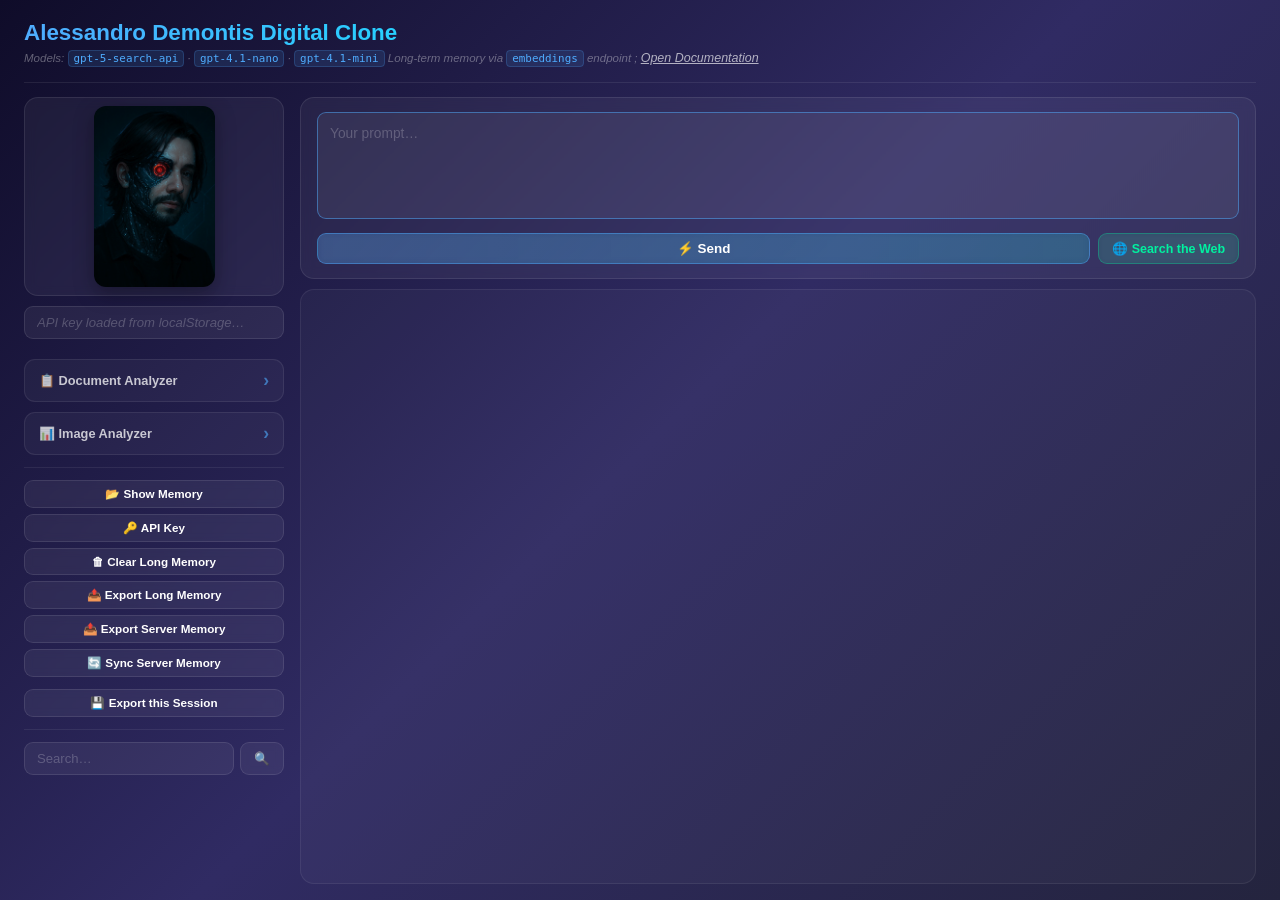
==== chatbot.html @ 40761129 "feat: implement dynamic biography retrieval system (RAG) - Created `/bio` directory with segmented b" ====
<!DOCTYPE html>
<html lang="en">
<head>
<meta charset="UTF-8">
<meta name="viewport" content="width=device-width, initial-scale=1">
<title>Alessandro Demontis Digital Clone</title>
<script src="https://code.jquery.com/jquery-3.6.0.min.js"></script>

<style>
*, *::before, *::after { box-sizing: border-box; margin: 0; padding: 0; }

html, body {
  height: 100%;
  font-family: "Segoe UI", Roboto, sans-serif;
  background: linear-gradient(135deg, #0f0c29, #302b63, #24243e);
  color: #fff;
  overflow: hidden;
}

/* ── PAGE SHELL ── */
.page {
  height: 100vh;
  display: flex;
  flex-direction: column;
  padding: 20px 24px 16px;
  gap: 14px;
}

/* ── HEADER ── */
.page-header { display: flex; align-items: flex-start; gap: 14px; flex-shrink: 0; }
.icon-badge {
  font-size: 2.2rem; line-height: 1;
  filter: drop-shadow(0 2px 8px rgba(79,172,254,0.5));
}
.page-header-text h1 {
  font-size: 1.4rem; font-weight: 800;
  background: linear-gradient(90deg, #4facfe, #00f2fe);
  -webkit-background-clip: text; -webkit-text-fill-color: transparent; background-clip: text;
}
.page-header-text p {
  font-size: 0.72rem; color: rgba(255,255,255,0.35);
  margin-top: 3px; font-style: italic; line-height: 1.5;
}
.page-header-text a {
  font-size: 0.78rem; color: rgba(255,255,255,0.65);
  margin-top: 3px; font-style: italic; line-height: 1.5;
}        
.page-header-text code {
  font-size: 0.68rem; background: rgba(79,172,254,0.12);
  border: 1px solid rgba(79,172,254,0.2); border-radius: 4px;
  padding: 1px 5px; color: #4facfe; font-style: normal;
}

hr.divider { border: none; border-top: 1px solid rgba(255,255,255,0.08); flex-shrink: 0; }

/* ── MAIN LAYOUT ── */
.main-cols {
  display: flex; gap: 16px; flex: 1; min-height: 0;
}

/* ── SIDEBAR ── */
.sidebar {
  width: 260px; flex-shrink: 0;
  display: flex; flex-direction: column; gap: 10px;
  overflow-y: auto;
}
.sidebar::-webkit-scrollbar { width: 4px; }
.sidebar::-webkit-scrollbar-thumb { background: rgba(79,172,254,0.2); border-radius: 4px; }

/* -- AVATAR -- */
.cloneavatar {
  background: rgba(255,255,255,0.05);
  border: 1px solid rgba(255,255,255,0.09);
  border-radius: 14px; padding: 8px;
  backdrop-filter: blur(6px);  
        display: flex;
        align-items: center;
        justify-content: center;
}
        
.cloneavatar img {
    max-width: 50%;
    height: auto;    
    margin: 0 auto;
    border-radius: 12px;
    box-shadow: 0 6px 20px rgba(0,0,0,.35);
}        
        
/* ── CARDS ── */
.card {
  background: rgba(255,255,255,0.05);
  border: 1px solid rgba(255,255,255,0.09);
  border-radius: 14px; padding: 14px 16px;
  backdrop-filter: blur(6px);
}
.card-sm {
  background: rgba(255,255,255,0.04);
  border: 1px solid rgba(255,255,255,0.08);
  border-radius: 12px; padding: 10px 14px;
  backdrop-filter: blur(4px);
}

/* ── FIELD LABEL ── */
.field-label {
  font-size: 0.68rem; font-weight: 700; letter-spacing: 1px;
  text-transform: uppercase; color: rgba(79,172,254,0.8);
  display: block; margin-bottom: 6px;
}

/* ── INPUT / TEXTAREA ── */
input[type="password"], input[type="text"] {
  width: 100%; background: rgba(255,255,255,0.06);
  border: 1px solid rgba(255,255,255,0.1); border-radius: 9px;
  color: #fff; padding: 8px 12px; font-size: 0.82rem;
  outline: none; transition: border-color 0.2s; font-family: inherit;
}
input[type="password"] { color: rgba(255,255,255,0.35); font-style: italic; cursor: default; }
input[type="text"]:focus, textarea:focus { border-color: rgba(79,172,254,0.5); }
input::placeholder { color: rgba(255,255,255,0.22); }

textarea {
  width: 100%; background: rgba(255,255,255,0.06);
  border: 1px solid rgba(255,255,255,0.1); border-radius: 9px;
  color: #fff; padding: 10px 12px; font-size: 0.86rem;
  font-family: inherit; resize: none; outline: none;
  transition: border-color 0.2s; line-height: 1.55;
}
textarea::placeholder { color: rgba(255,255,255,0.22); }

input[type="file"] {
  width: 100%; font-size: 0.75rem; color: rgba(255,255,255,0.5);
  padding: 6px 0; cursor: pointer;
}

select {
  width: 100%; background: rgba(255,255,255,0.07);
  border: 1px solid rgba(255,255,255,0.12); border-radius: 9px;
  color: #fff; padding: 8px 12px; font-size: 0.8rem;
  outline: none; cursor: pointer; transition: border-color 0.2s;
  appearance: none; -webkit-appearance: none;
  background-image: url("data:image/svg+xml,%3Csvg xmlns='http://www.w3.org/2000/svg' width='12' height='8' viewBox='0 0 12 8'%3E%3Cpath d='M1 1l5 5 5-5' stroke='%234facfe' stroke-width='1.5' fill='none' stroke-linecap='round'/%3E%3C/svg%3E");
  background-repeat: no-repeat; background-position: right 10px center; padding-right: 28px;
}
select:focus { border-color: rgba(79,172,254,0.5); }
select option { background: #1a1a3e; color: #fff; }

/* ── BUTTONS ── */
.btn {
  display: inline-flex; align-items: center; justify-content: center; gap: 5px;
  padding: 7px 13px; border-radius: 9px; font-size: 0.78rem; font-weight: 700;
  cursor: pointer; border: 1px solid rgba(255,255,255,0.1);
  background: rgba(255,255,255,0.06); color: #fff;
  transition: transform 0.25s, background 0.20s, box-shadow 0.22s;
  backdrop-filter: blur(4px); user-select: none; white-space: nowrap;
  font-family: inherit;
}
.btn:hover {
  transform: scale(1.01); background: rgba(79,172,254,0.18);
  box-shadow: 0 3px 14px rgba(79,172,254,0.25); border-color: rgba(79,172,254,0.4);
}
.btn:active { transform: scale(0.97); }

/* primary send buttons */
.btn-send-row { display: flex; gap: 8px; margin-top: 10px; }
.btn-primary-send {
  flex: 1; font-size: 0.84rem; font-weight: 800;
  background: linear-gradient(90deg, rgba(79,172,254,0.28), rgba(0,242,254,0.18));
  border-color: rgba(79,172,254,0.45);
}
.btn-web {
  background: rgba(0,242,160,0.12); border-color: rgba(0,242,160,0.3); color: #00f2a0;
}
.btn-web:hover { background: rgba(0,242,160,0.2); border-color: rgba(0,242,160,0.5); box-shadow: 0 3px 14px rgba(0,242,160,0.2); }

/* sidebar buttons */
.sidebar-btn-group { display: flex; flex-direction: column; gap: 6px; }
.btn-sm { font-size: 0.73rem; padding: 6px 10px; width: 100%; }

/* ── DETAILS / ACCORDION ── */
details {
  background: rgba(255,255,255,0.04);
  border: 1px solid rgba(255,255,255,0.08);
  border-radius: 11px; overflow: hidden;
}
details[open] { border-color: rgba(79,172,254,0.2); }
summary {
  padding: 10px 14px; font-size: 0.8rem; font-weight: 700;
  cursor: pointer; user-select: none; list-style: none;
  color: rgba(255,255,255,0.75); display: flex; align-items: center; gap: 8px;
}
summary::-webkit-details-marker { display: none; }
summary::after { content: "›"; margin-left: auto; font-size: 1.1rem; color: rgba(79,172,254,0.6); transition: transform 0.2s; }
details[open] summary::after { transform: rotate(90deg); }
.details-body { padding: 10px 14px 14px; display: flex; flex-direction: column; gap: 8px; }
#feedback, #vfeedback {
  font-size: 0.73rem; color: rgba(79,172,254,0.7);
  min-height: 14px; font-style: italic;
}

/* ── SEARCH ROW ── */
.search-row { display: flex; gap: 6px; }
.search-row input { flex: 1; }
.search-row .btn { flex-shrink: 0; }

/* ── MEMORY STATUS ── */
#memoryStatus {
  font-size: 0.68rem; color: rgba(255,255,255,0.3);
  font-style: italic; line-height: 1.4;
}

/* ── SECTION DIVIDER ── */
.sidebar-divider {
  height: 1px; background: rgba(255,255,255,0.07); margin: 2px 0;
}

/* ── CHAT AREA ── */
.chat-col {
  flex: 1; display: flex; flex-direction: column; gap: 10px; min-width: 0;
}
.chat-input-card { flex-shrink: 0; }

/* ── CHAT MESSAGES (Bubble/Toast style) ── */
#chathistory {
  flex: 1; overflow-y: auto;
  background: rgba(255,255,255,0.03);
  border: 1px solid rgba(255,255,255,0.07);
  border-radius: 14px; padding: 14px;
  display: flex; flex-direction: column;
}
#chathistory::-webkit-scrollbar { width: 5px; }
#chathistory::-webkit-scrollbar-thumb { background: rgba(79,172,254,0.25); border-radius: 4px; }

/* Container per ogni messaggio - controlla l'allineamento */
.message-row {
  display: flex;
  width: 100%;
  margin-bottom: 12px;
}
.message-row.user {
  justify-content: flex-end;
}
.message-row.bot {
  justify-content: flex-start;
}

/* Bubble messaggio utente (Guest) - destra, gradiente blu/azzurro */
.user-message-bubble {
  max-width: 75%;
  background: linear-gradient(135deg, #4facfe, #00f2fe);
  border-radius: 18px 18px 4px 18px;
  padding: 10px 18px;
  font-size: 0.86rem;
  color: #fff;
  line-height: 1.5;
  word-break: break-word;
  box-shadow: 0 4px 15px rgba(79,172,254,0.35);
}
.user-message-bubble .message-header {
  font-size: 0.72rem;
  font-weight: 700;
  color: rgba(255,255,255,0.9);
  margin-bottom: 6px;
  text-align: right;
}
.user-message-bubble .message-content {
  color: #fff;
}

/* Bubble messaggio chatbot (VivacityGPT) - sinistra, gradiente scuro/viola */
.chatgpt-message-bubble {
  max-width: 75%;
  background: linear-gradient(135deg, #302b63, #24243e);
  border: 1px solid rgba(79,172,254,0.25);
  border-radius: 18px 18px 18px 4px;
  padding: 10px 18px;
  font-size: 0.88rem;
  color: rgba(255,255,255,0.92);
  line-height: 1.5;
  word-break: break-word;
  box-shadow: 0 4px 15px rgba(0,0,0,0.4);
}
.chatgpt-message-bubble .message-header {
  font-size: 0.72rem;
  font-weight: 700;
  color: #4facfe;
  margin-bottom: 6px;
}
.chatgpt-message-bubble .message-content {
  color: rgba(255,255,255,0.92);
}
.chatgpt-message-bubble code {
  background: rgba(79,172,254,0.15); border-radius: 4px;
  padding: 2px 6px; font-size: 0.82em; color: #4facfe;
}
.chatgpt-message-bubble pre {
  background: rgba(0,0,0,0.4); border: 1px solid rgba(79,172,254,0.15);
  border-radius: 8px; padding: 12px; overflow-x: auto;
  font-size: 0.8rem; line-height: 1.5; margin-top: 8px;
}

/* Info tokens per messaggi chatbot */
.token-info {
  font-size: 0.68rem;
  color: rgba(255,255,255,0.5);
  margin-top: 10px;
  padding-top: 8px;
  border-top: 1px solid rgba(79,172,254,0.15);
}

/* Comandi sotto i messaggi */
.message-commands {
  display: flex;
  gap: 8px;
  margin-top: 10px;
}
.message-commands .btn {
  font-size: 0.7rem;
  padding: 5px 10px;
}

/* loading */
.loading-pill {
  display: inline-flex; align-items: center; gap: 8px;
  font-size: 0.75rem; font-weight: 700; padding: 6px 12px;
  border-radius: 20px; background: rgba(79,172,254,0.1);
  border: 1px solid rgba(79,172,254,0.22); color: #4facfe; align-self: flex-start;
}
.loading-pill .dot {
  width: 6px; height: 6px; border-radius: 50%; background: #4facfe;
  animation: pulse 1.2s infinite;
}
@keyframes pulse { 0%,100%{opacity:1} 50%{opacity:.2} }

.modal {
  display: none; position: fixed; inset: 0; z-index: 2000;
  background: rgba(0,0,0,0.7); backdrop-filter: blur(4px);
  align-items: center; justify-content: center;
}
.modal-content {
  background: rgba(20,20,45,0.98); border: 1px solid rgba(79,172,254,0.3);
  border-radius: 16px; padding: 28px; width: 560px; max-width: 92vw;
  max-height: 80vh; overflow-y: auto; position: relative;
  box-shadow: 0 20px 60px rgba(0,0,0,0.7);
}
.modal-content h2 {
  font-size: 1rem; font-weight: 800; color: #4facfe; margin-bottom: 6px;
}
.modal-content small { font-size: 0.72rem; color: rgba(255,255,255,0.35); }
#chatHistoryContent {
  margin-top: 14px; font-size: 0.82rem; line-height: 1.7;
  color: rgba(255,255,255,0.7); white-space: pre-wrap;
}
.close {
  position: absolute; top: 14px; right: 16px;
  width: 18px; height: 18px; background: #ff5f57; border-radius: 50%;
  cursor: pointer; display: flex; align-items: center; justify-content: center;
  font-size: 10px; font-weight: bold; color: rgba(0,0,0,0.6);
  transition: background 0.2s; line-height: 1;
}
.close:hover { background: #ff3b30; }

/* ── SUCCESS/ERROR (used by JS) ── */
.success-message {
  font-size: 0.75rem; font-weight: 700; padding: 6px 12px;
  border-radius: 8px; background: rgba(0,242,160,0.12);
  color: #00f2a0; border: 1px solid rgba(0,242,160,0.25); margin-top: 4px;
}
.error-message {
  font-size: 0.75rem; font-weight: 700; padding: 6px 12px;
  border-radius: 8px; background: rgba(255,80,80,0.1);
  color: #ff6b6b; border: 1px solid rgba(255,80,80,0.2); margin-top: 4px;
}

/* ── IFRAME CONTAINER (devbot-style preview if needed) ── */
.iframe-container { width: 100%; border-radius: 10px; overflow: hidden; background: #fff; }
.iframe-container iframe { width: 100%; height: 280px; border: none; display: block; }

/* ── RESPONSIVE ── */
@media (max-width: 700px) {
  html, body { overflow: auto; }
  .page { height: auto; overflow: visible; padding: 14px; }
  .main-cols { flex-direction: column; }
  .sidebar { width: 100%; }
  #chathistory { min-height: 300px; }
}
        
@media (max-height: 700px) {
  html, body { overflow: auto; }
  .page { height: auto; overflow: visible; padding: 6px; }
  #chathistory { min-height: 340px; }
  #apikey { display: none; } 
  .cloneavatar img { max-height: 120px; width: auto;}         
}        
</style>
</head>
<body>

<div class="page">

  <div class="page-header">
    <div class="page-header-text">
      <h1>Alessandro Demontis Digital Clone</h1>
      <p>
        Models: <code>gpt-5-search-api</code> · <code>gpt-4.1-nano</code> · <code>gpt-4.1-mini</code> Long-term memory via <code>embeddings</code> endpoint ; <a href="Analisi_Chatbot_Alessandro_Demontis.html" target="_blank">Open Documentation</a>
      </p>
    </div>
  </div>

  <hr class="divider">

  <div class="main-cols">

    <aside id="menu" class="sidebar">
        <div class="cloneavatar">
          <img src="ad_digital_clone.jpg">      
        </div>
        <input type="password" id="apikey" placeholder="API key loaded from localStorage…" readonly style="margin-bottom:10px;">
      <details>
        <summary>📋 Document Analyzer</summary>
        <div class="details-body" id="operations">
          <input type="file" accept=".txt,.pdf,.rtf,.xml,.html,.css,.js,.json,.vb,.php,.py" id="file-input">
          <div id="feedback"></div>
          <button class="btn btn-sm" type="button" onclick="analyzeFile();">🔍 Analyze File</button>
        </div>
      </details>

      <details>
        <summary>📊 Image Analyzer</summary>
        <div class="details-body" id="voperations">
          <form enctype="multipart/form-data" method="POST">
            <input type="file" accept=".jpg,.png" name="file" id="vfile-input">
            <div id="vfeedback"></div>
            <div style="display:flex; gap:6px; margin-top:6px;">
              <button class="btn btn-sm" id="vuploadBtn" type="submit">⬆️ Upload</button>
              <button class="btn btn-sm" type="button" onclick="getChatGPTResponseIMG();">🔍 Analyze</button>
            </div>
          </form>
        </div>
      </details>

      <script>
        $(document).ready(function () {
          $('#vuploadBtn').click(function (e) {
            e.preventDefault();
            $.ajax({
              url: 'vupload.php',
              type: 'POST',
              data: new FormData($('form')[0]),
              processData: false,
              contentType: false,
              success: function (response) {
                const data = JSON.parse(response);
                if (data.status === "success") {
                  $('#vfeedback').html("✅ File uploaded.");
                  $('#voperations button[type="button"]').attr('onclick', `submitImage("${data.url}");`);
                } else {
                  $('#vfeedback').html(data);
                }
              }
            });
          });
        });
      </script>

      <div class="sidebar-divider"></div>

      <div class="sidebar-btn-group">
        <button class="btn btn-sm" id="showChatButton">📂 Show Memory</button>
        <button class="btn btn-sm" id="apikeyBtn">🔑 API Key</button>
        <button class="btn btn-sm" onclick="clearLongMemory()">🗑 Clear Long Memory</button>
        <button class="btn btn-sm" onclick="exportAllMemory()">📤 Export Long Memory</button>
        <button class="btn btn-sm" onclick="window.location.href='exportMemory.php'">📤 Export Server Memory</button>
        <button class="btn btn-sm" onclick="syncServerMemory()">🔄 Sync Server Memory</button>
        <small id="memoryStatus"></small>
        <button class="btn btn-sm" id="savetxt">💾 Export this Session</button>
      </div>

      <div class="sidebar-divider"></div>



      <div>
        <div class="search-row">
          <input type="text" id="search-input" placeholder="Search…">
          <button class="btn" id="search-button">🔍</button>
        </div>
      </div>

    </aside>

    <div class="chat-col">

      <div class="card chat-input-card">
        <textarea id="prompt" rows="4" placeholder="Your prompt…" autocomplete="off" autofocus></textarea>
        <div class="btn-send-row">
          <button class="btn btn-primary-send" onclick="sendMessage()">⚡ Send</button>
          <button class="btn btn-web" onclick="sendWeb()">🌐 Search the Web</button>
        </div>
      </div>
      <div id="chathistory"></div>

    </div>
  </div>

</div>

<div id="chatModal" class="modal">
  <div class="modal-content">
    <span class="close">&times;</span>
    <h2>Chat Memory</h2>
    <small>Use <strong>Export Chat</strong> to save this content</small>
    <div id="chatHistoryContent"></div>
  </div>
</div>

<div id="apiKeyModal" class="modal">
  <div class="modal-content">
    <span class="close" id="apiKeyClose">&times;</span>
    <h2>OpenAI API Key</h2>
    <small>You API Key is stored in localStorage</small>
    <div style="margin-top:14px;">
      <input type="text" id="apiKeyInput" placeholder="Inserisci la tua API key…">
      <button class="btn btn-sm" id="saveApiKeyBtn" style="margin-top:8px;">💾 Save</button>
      <div id="apiKeyFeedback"></div>
    </div>
  </div>
</div>

<script>
const localization = 'Pomezia (RM), Italy';
var time = new Date();
var hour = time.getHours();
var minute = time.getMinutes();
console.log(time);
const today = time.toLocaleString('it-IT', { dateStyle: 'full', timeStyle: 'short' });
let selfAwareness = null;        
        
        
const searchButton = document.getElementById("search-button");
searchButton.addEventListener("click", searchChat);

function searchChat() {
  const searchInput = document.getElementById("search-input");
  const searchTerm = searchInput.value.trim().toLowerCase();
  if (!searchTerm) return;
  const messageRows = document.querySelectorAll("#chathistory .message-row");
  messageRows.forEach((row) => {
    const contentEl = row.querySelector(".message-content");
    const messageText = contentEl ? contentEl.innerText.toLowerCase() : "";
    row.style.display = messageText.includes(searchTerm) ? "flex" : "none";
  });
  searchInput.value = "";
}
var saveButtont = document.getElementById("savetxt");
saveButtont.addEventListener("click", handleSaveButtontClick);

function handleSaveButtontClick() {
  saveChatContentTxt();
}

function saveChatContentTxt() {
  var chatContent = document.getElementById("chathistory").innerText;
  chatContent = chatContent.replace(/Copy/g, "");
  var currentTimestamp = new Date();
  var datetime = currentTimestamp.toISOString();
  var filename = "chatsession_v" + datetime.replace(/[-:.]/g, "");
  var blob = new Blob([chatContent], { type: "text/plain" });
  var url = URL.createObjectURL(blob);
  var downloadLink = document.createElement("a");
  downloadLink.href = url;
  downloadLink.download = filename + ".txt";
  downloadLink.click();
  URL.revokeObjectURL(url);
}
let chatMemory = [];
let currentFileId = null;
let currentFilename = null;

function createMemory(messages) {
  const memory = [];
  for (const msg of messages) {
    memory.push({ role: msg.role, content: msg.content });
  }
  return memory;
}
        
// ============================================================
// MEMORY CONFIGURATION (Phase 4 - Advanced Features)
// ============================================================
// 
// This configuration object controls the advanced memory management features:
//
// 1. COMPOSITE SCORING (4.1 - Ponderazione composita)
//    - Combines semantic similarity with temporal recency
//    - Formula: finalScore = (similarity * SIMILARITY_WEIGHT) + (recency * RECENCY_WEIGHT)
//    - Recency uses exponential decay over MAX_DAYS period
//    - Can be disabled with ENABLE_COMPOSITE_SCORING = false (falls back to similarity-only)
//
// 2. PARAMETERIZED PRUNING (4.2 - Configurazione pruning parametrizzabile)
//    - MAX_MEMORIES: Maximum number of memories to retain (default: 1500)
//    - MAX_DAYS: Maximum retention period in days (default: 365)
//    - SIMILARITY_THRESHOLD: Minimum composite score to include in results (default: 0.5)
//
// RETROCOMPATIBILITY: Set ENABLE_COMPOSITE_SCORING = false to use original behavior
// Runtime changes: Use updateMemoryConfig({...}) to modify settings dynamically
// View stats: Use displayMemoryStats() to see memory distribution and configuration
//
const MEMORY_CONFIG = {
  MAX_MEMORIES: 1500,        // Maximum number of memories to keep
  MAX_DAYS: 365,             // Maximum retention in days
  SIMILARITY_THRESHOLD: 0.5,  // Minimum similarity score to include memory
  SIMILARITY_WEIGHT: 0.7,     // Weight for semantic similarity (0-1)
  RECENCY_WEIGHT: 0.3,        // Weight for temporal recency (0-1)
  ENABLE_COMPOSITE_SCORING: true // Toggle for advanced weighting
};

// Ensure weights sum to 1
if (Math.abs(MEMORY_CONFIG.SIMILARITY_WEIGHT + MEMORY_CONFIG.RECENCY_WEIGHT - 1) > 0.001) {
  console.warn("Memory weights don't sum to 1. Normalizing...");
  const total = MEMORY_CONFIG.SIMILARITY_WEIGHT + MEMORY_CONFIG.RECENCY_WEIGHT;
  MEMORY_CONFIG.SIMILARITY_WEIGHT /= total;
  MEMORY_CONFIG.RECENCY_WEIGHT /= total;
}

// Calculate cosine similarity between two embedding vectors
function cosineSimilarity(a, b) {
  // Ensure both vectors have the same dimension (handle potential old 1536-dim vectors)
  const minLen = Math.min(a.length, b.length);
  const vecA = a.length > minLen ? a.slice(0, minLen) : a;
  const vecB = b.length > minLen ? b.slice(0, minLen) : b;
  
  const dot = vecA.reduce((sum, val, i) => sum + val * vecB[i], 0);
  const normA = Math.sqrt(vecA.reduce((sum, val) => sum + val * val, 0));
  const normB = Math.sqrt(vecB.reduce((sum, val) => sum + val * val, 0));
  return dot / (normA * normB);
}

// Calculate recency score using exponential decay (Phase 4 - 4.1)
// Returns 1.0 for new memories, decaying to 0.01 at maxDays
function calculateRecencyScore(memoryDate, maxDays = MEMORY_CONFIG.MAX_DAYS) {
  const now = new Date();
  const memoryTime = new Date(memoryDate);
  const ageInMs = now - memoryTime;
  const maxAgeInMs = maxDays * 24 * 60 * 60 * 1000;

  if (ageInMs < 0) return 1; // Future date, max score
  if (ageInMs >= maxAgeInMs) return 0; // Too old, min score

  // Exponential decay: newer memories have higher scores
  // Score = e^(-k * age), where k controls decay rate
  const k = -Math.log(0.01) / maxAgeInMs; // Ensures 1% score at max age
  return Math.exp(-k * ageInMs);
}

// Calculate composite score combining similarity and recency (Phase 4 - 4.1)
// If composite scoring is disabled, returns similarity score only (retrocompatible)
function calculateCompositeScore(similarityScore, recencyScore) {
  if (!MEMORY_CONFIG.ENABLE_COMPOSITE_SCORING) {
    return similarityScore;
  }
  return (similarityScore * MEMORY_CONFIG.SIMILARITY_WEIGHT) + 
         (recencyScore * MEMORY_CONFIG.RECENCY_WEIGHT);
}

// Get memory statistics including age distribution (Phase 4 - Utility)
function getMemoryStats() {
  const memoria = JSON.parse(localStorage.getItem("vivacityLongMemory") || "[]");
  const now = new Date();
  
  let memoryByAge = {
    recent: 0,    // < 7 days
    medium: 0,    // 7-30 days
    old: 0,       // 30-90 days
    veryOld: 0    // > 90 days
  };
  
  memoria.forEach(item => {
    const ageMs = now - new Date(item.data);
    const ageDays = ageMs / (24 * 60 * 60 * 1000);
    
    if (ageDays < 7) {
      memoryByAge.recent++;
    } else if (ageDays < 30) {
      memoryByAge.medium++;
    } else if (ageDays < 90) {
      memoryByAge.old++;
    } else {
      memoryByAge.veryOld++;
    }
  });
  
  return {
    total: memoria.length,
    maxAllowed: MEMORY_CONFIG.MAX_MEMORIES,
    maxDays: MEMORY_CONFIG.MAX_DAYS,
    compositeScoring: MEMORY_CONFIG.ENABLE_COMPOSITE_SCORING,
    similarityWeight: MEMORY_CONFIG.SIMILARITY_WEIGHT,
    recencyWeight: MEMORY_CONFIG.RECENCY_WEIGHT,
    threshold: MEMORY_CONFIG.SIMILARITY_THRESHOLD,
    byAge: memoryByAge
  };
}

// Display memory statistics in console (Phase 4 - Utility)
function displayMemoryStats() {
  const stats = getMemoryStats();
  console.log("=== MEMORY STATS ===");
  console.log(`Total memories: ${stats.total} / ${stats.maxAllowed}`);
  console.log(`Retention period: ${stats.maxDays} days`);
  console.log(`Composite scoring: ${stats.compositeScoring ? 'ENABLED' : 'DISABLED'}`);
  if (stats.compositeScoring) {
    console.log(`  - Similarity weight: ${stats.similarityWeight}`);
    console.log(`  - Recency weight: ${stats.recencyWeight}`);
  }
  console.log(`Similarity threshold: ${stats.threshold}`);
  console.log(`Distribution by age:`);
  console.log(`  - Recent (<7d): ${stats.byAge.recent}`);
  console.log(`  - Medium (7-30d): ${stats.byAge.medium}`);
  console.log(`  - Old (30-90d): ${stats.byAge.old}`);
  console.log(`  - Very old (>90d): ${stats.byAge.veryOld}`);
  console.log("===================");
  return stats;
}

// Update memory configuration at runtime (Phase 4 - Utility)
// Automatically normalizes weights if they don't sum to 1
function updateMemoryConfig(newConfig) {
  Object.assign(MEMORY_CONFIG, newConfig);
  
  // Ensure weights sum to 1 if changed
  if (newConfig.SIMILARITY_WEIGHT !== undefined || newConfig.RECENCY_WEIGHT !== undefined) {
    if (Math.abs(MEMORY_CONFIG.SIMILARITY_WEIGHT + MEMORY_CONFIG.RECENCY_WEIGHT - 1) > 0.001) {
      console.warn("Memory weights don't sum to 1. Normalizing...");
      const total = MEMORY_CONFIG.SIMILARITY_WEIGHT + MEMORY_CONFIG.RECENCY_WEIGHT;
      MEMORY_CONFIG.SIMILARITY_WEIGHT /= total;
      MEMORY_CONFIG.RECENCY_WEIGHT /= total;
    }
  }
  
  console.log("Memory configuration updated:", MEMORY_CONFIG);
  
  // Update UI display
  const mem = JSON.parse(localStorage.getItem("vivacityLongMemory") || "[]");
  document.getElementById("memoryStatus").innerText = 
    `Long memory: ${mem.length} memories saved (max ${MEMORY_CONFIG.MAX_MEMORIES}, ${MEMORY_CONFIG.MAX_DAYS} days retention)`;
  
  return MEMORY_CONFIG;
}

// Save conversation to long-term memory with embedding (uses config from Phase 4)
async function saveToLongMemory(userInput, botResponse, target = 'local') {
  const apikey = localStorage.getItem("openaikey");
  const testo = `Utente: ${userInput}\nBot: ${botResponse}`;
  try {
    const res = await fetch("https://api.openai.com/v1/embeddings", {
      method: "POST",
      headers: { "Content-Type": "application/json", Authorization: "Bearer " + apikey },
      body: JSON.stringify({ model: "text-embedding-3-small", input: testo, dimensions: 512 })
    });
    const data = await res.json();
    if (!data.data || !data.data[0]) throw new Error("Embedding failed");
    const vettore = data.data[0].embedding.map(v => Number(v.toFixed(5)));
    const memoryObj = { testo, vettore, data: new Date().toISOString() };

    if (target === 'local' || target === 'both') {
      const memoria = JSON.parse(localStorage.getItem("vivacityLongMemory") || "[]");
      const exists = memoria.some(item => item.testo === memoryObj.testo);
      if (!exists) {
        memoria.push(memoryObj);
        localStorage.setItem("vivacityLongMemory", JSON.stringify(memoria));
      }
    }

    if (target === 'server' || target === 'both') {
      await fetch("saveMemory.php", {
        method: "POST",
        headers: { "Content-Type": "application/json" },
        body: JSON.stringify(memoryObj)
      });
    }
  } catch (e) { console.error("saveToLongMemory error:", e); }
}

// Search long-term memory using composite scoring (Phase 4 - 4.1)
// Combines semantic similarity and temporal recency with configurable weights
async function searchLongMemory(query, topK = 3) {
  const apikey = localStorage.getItem("openaikey");
  let memoria = JSON.parse(localStorage.getItem("vivacityLongMemory") || "[]");

  // Fetch server memory
  try {
    const serverRes = await fetch("getMemory.php");
    if (serverRes.ok) {
      const serverMemoria = await serverRes.json();
      if (Array.isArray(serverMemoria)) {
        // Merge and deduplicate by 'testo'
        const existingTexts = new Set(memoria.map(m => m.testo));
        serverMemoria.forEach(item => {
          // Normalization to 512 dimensions and 5 decimal places
          if (item.vettore) {
            if (item.vettore.length > 512) {
              item.vettore = item.vettore.slice(0, 512);
            }
            item.vettore = item.vettore.map(v => Number(v.toFixed(5)));
          }
          if (!existingTexts.has(item.testo)) {
            memoria.push(item);
            existingTexts.add(item.testo);
          }
        });
      }
    }
  } catch (e) {
    console.error("Error fetching server memory:", e);
  }

  if (memoria.length === 0) return "";
  try {
    const res = await fetch("https://api.openai.com/v1/embeddings", {
      method: "POST",
      headers: { "Content-Type": "application/json", Authorization: "Bearer " + apikey },
      body: JSON.stringify({ model: "text-embedding-3-small", input: query, dimensions: 512 })
    });
    const data = await res.json();
    const queryVettore = data.data[0].embedding.map(v => Number(v.toFixed(5)));
    const risultati = memoria
      .map(item => {
        const similarityScore = cosineSimilarity(queryVettore, item.vettore);
        const recencyScore = calculateRecencyScore(item.data);
        const compositeScore = calculateCompositeScore(similarityScore, recencyScore);
        return {
          testo: item.testo,
          data: item.data,
          similarityScore,
          recencyScore,
          compositeScore
        };
      })
      .filter(item => item.compositeScore >= MEMORY_CONFIG.SIMILARITY_THRESHOLD)
      .sort((a, b) => b.compositeScore - a.compositeScore)
      .slice(0, topK);
    
    if (risultati.length === 0) return "";
    
    console.log(`Found ${risultati.length} relevant memories. Top scores:`, 
      risultati.map(r => ({ composite: r.compositeScore.toFixed(3), similarity: r.similarityScore.toFixed(3), recency: r.recencyScore.toFixed(3) })));
    
    return "Relevant memories from past conversations:\n" + risultati.map(r => `[${r.data}] ${r.testo}`).join("\n---\n");
          
  } catch (e) { console.error("searchLongMemory error:", e); return ""; }
}

// Search targeted biography fragments
async function searchBiography(query) {
  const apikey = localStorage.getItem("openaikey");
  if (!apikey) return "";
  try {
    const res = await fetch("searchBio.php", {
      method: "POST",
      headers: { "Content-Type": "application/json" },
      body: JSON.stringify({ query, apiKey: apikey })
    });
    if (!res.ok) return "";
    const matches = await res.json();
    if (!Array.isArray(matches) || matches.length === 0) return "";

    console.log(`Found ${matches.length} relevant bio fragments.`);
    return "Pertinent biographical fragments to consider for your response:\n" +
           matches.map(m => m.text).join("\n---\n");
  } catch (e) {
    console.error("searchBiography error:", e);
    return "";
  }
}

  //inizializza la coscienza del chatbot in memoria a lungo termine

  const memoria = JSON.parse(localStorage.getItem("vivacityLongMemory") || "[]");
  
  const giaSalvata = memoria.some(item => item.testo.includes("VivacityGPT_Master_Chatbot"));
  if (giaSalvata) return;
  
  await saveToLongMemory(
    "Who are you and how are you made?",
    selfAwareness
  );
  console.log("Self-awareness saved in long memory.");
}

function showSpinner(message = "Processing...") {
  let spinner = document.getElementById("spinner");
  if (!spinner) {
    spinner = document.createElement("div");
    spinner.id = "spinner";
    spinner.style.position = "fixed";
    spinner.style.top = "0";
    spinner.style.left = "0";
    spinner.style.width = "100%";
    spinner.style.height = "100%";
    spinner.style.background = "rgba(0, 0, 0, 0.4)";
    spinner.style.display = "flex";
    spinner.style.justifyContent = "center";
    spinner.style.alignItems = "center";
    spinner.style.zIndex = "9999";
    spinner.innerHTML = `
      <div style="background:white;padding:20px 40px;border-radius:8px;font-family:sans-serif;font-size:16px;text-align:center;">
        <div class="spinner-circle" style="width:32px;height:32px;border:4px solid #ccc;border-top-color:#007bff;border-radius:50%;margin:0 auto 10px auto;animation:spin 1s linear infinite;"></div>
        <span id="spinner-message">${message}</span>
      </div>
      <style>@keyframes spin{from{transform:rotate(0deg)}to{transform:rotate(360deg)}}</style>
    `;
    document.body.appendChild(spinner);
  } else {
    document.getElementById("spinner-message").textContent = message;
    spinner.style.display = "flex";
  }
}

function hideSpinner() {
  const spinner = document.getElementById("spinner");
  if (spinner) spinner.style.display = "none";
}

async function sendMessage() {
  const apikey = localStorage.getItem("openaikey");
  document.getElementById("apikey").value = apikey;
  if (apikey === "") { alert("No OpenAI API Key found."); return; }
  const inputElement = document.getElementById("prompt");
  const userInput = inputElement.value.trim();
  if (userInput !== "") {
    showMessage("Guest", userInput, "");
    chatMemory = await getChatGPTResponse(userInput, chatMemory);
    inputElement.value = "";
  }
}

async function sendWeb() {
  const apikey = localStorage.getItem("openaikey");
  document.getElementById("apikey").value = apikey;
  if (apikey === "") { alert("No OpenAI API Key found."); return; }
  const inputElement = document.getElementById("prompt");
  const userInput = inputElement.value.trim();
  if (userInput !== "") {
    showMessage("Guest", userInput, "");
    chatMemory = await getChatGPTResponseWeb(userInput, chatMemory);
    inputElement.value = "";
  }
}

function handleCopyButtonClick(event) {
  event.preventDefault();
  const text = this.dataset.message;
  const input = document.createElement("input");
  input.value = text;
  document.body.appendChild(input);
  input.select();
  document.execCommand("copy");
  document.body.removeChild(input);
}

function showMessage(sender, message, tokens, originalPrompt = "") {
  const chatContainer = document.getElementById("chathistory");
  const typingIndicator = document.getElementById("typing-indicator");
  if (typingIndicator && sender === "Digital Clone") {
    chatContainer.removeChild(typingIndicator);
  }

  const messageRow = document.createElement("div");
  messageRow.classList.add("message-row", sender === "Guest" ? "user" : "bot");

  const bubble = document.createElement("div");
  if (sender === "Guest") {
    bubble.classList.add("user-message-bubble");
    const headerDiv = document.createElement("div");
    headerDiv.classList.add("message-header");
    headerDiv.innerText = `[${new Date().toLocaleTimeString()}] - ${sender}`;
    const contentDiv = document.createElement("div");
    contentDiv.classList.add("message-content");
    contentDiv.innerText = message;
    bubble.appendChild(headerDiv);
    bubble.appendChild(contentDiv);
  } else {
    bubble.classList.add("chatgpt-message-bubble");
    const headerDiv = document.createElement("div");
    headerDiv.classList.add("message-header");
    headerDiv.innerText = `[${new Date().toLocaleTimeString()}] - ${sender}`;
    const contentDiv = document.createElement("div");
    contentDiv.classList.add("message-content");
    contentDiv.innerText = message;
    bubble.appendChild(headerDiv);
    bubble.appendChild(contentDiv);
    if (tokens) {
      const tokenDiv = document.createElement("div");
      tokenDiv.classList.add("token-info");
      tokenDiv.innerHTML = tokens;
      bubble.appendChild(tokenDiv);
    }
    const commands = document.createElement("div");
    commands.classList.add("message-commands");
    const copyButton = document.createElement("button");
    copyButton.classList.add("btn", "btn-secondary");
    copyButton.innerText = "Copy";
    copyButton.dataset.message = message;
    copyButton.addEventListener("click", handleCopyButtonClick);
    commands.appendChild(copyButton);

    // Save to Memory button
    if (sender !== "Guest" && originalPrompt) {
      const saveBtn = document.createElement("button");
      saveBtn.classList.add("btn", "btn-secondary");
      saveBtn.innerHTML = "💾 Save to Memory";
      saveBtn.onclick = function() {
          manualSaveToMemory(originalPrompt, message, saveBtn);
      };
      commands.appendChild(saveBtn);
    }

    bubble.appendChild(commands);
  }

  messageRow.appendChild(bubble);
  chatContainer.appendChild(messageRow);
  chatContainer.scrollTop = chatContainer.scrollHeight;
}

async function manualSaveToMemory(userQuery, botResponse, btn) {
    btn.disabled = true;
    btn.innerHTML = "⏳ Saving...";
    await saveToLongMemory(userQuery, botResponse, 'both');
    btn.innerHTML = "✅ Saved";
    btn.classList.replace("btn-secondary", "btn-success");
}

// ============================================================
// CORE FUNCTION - openAIChat
// ============================================================
async function openAIChat(userMessage, options, chatMemory) {
  const apikey = localStorage.getItem("openaikey");
  document.getElementById("apikey").value = apikey;
  if (apikey === "") { alert("No OpenAI API Key found."); return chatMemory; }

  showSpinner(options.spinnerMessage || "Processing...");

  // Gestione memoria a lungo termine e biografia dinamica
  const userTextQuery = typeof userMessage === 'string' ? userMessage : (userMessage.content?.[0]?.text || "");
  let dynamicContext = "";

  if (options.searchMemory !== false && options.searchMemory !== undefined) {
    const contestoMemoria = await searchLongMemory(userTextQuery);
    if (contestoMemoria) {
      dynamicContext += "\n\n" + contestoMemoria;
      console.log("Memory context retrieved");
    }
  }

  // Bio Retrieval Dinamico
  const contestoBio = await searchBiography(userTextQuery);
  if (contestoBio) {
    dynamicContext += "\n\n" + contestoBio;
    console.log("Bio context retrieved");
  }

  try {
    // Creazione messaggi per la richiesta con prompt di sistema arricchito (senza alterare la memoria permanente)
    const messagesForRequest = [...chatMemory];
    if (messagesForRequest.length > 0 && messagesForRequest[0].role === 'system' && dynamicContext) {
      messagesForRequest[0] = { 
        ...messagesForRequest[0], 
        content: messagesForRequest[0].content + dynamicContext 
      };
    }

    const requestBody = {
      model: options.model,
      messages: [...messagesForRequest, userMessage],
      max_tokens: options.maxTokens || 15999
    };

    // Aggiungi web_search_options per ricerca web
    if (options.webSearch) {
      requestBody.web_search_options = { search_context_size: "medium" };
    }

    const response = await fetch("https://api.openai.com/v1/chat/completions", {
      method: "POST",
      headers: { "Content-Type": "application/json", Authorization: "Bearer " + apikey },
      body: JSON.stringify(requestBody)
    });

    if (!response.ok) throw new Error("Error while requesting to the API");
    const data = await response.json();
    if (!data.choices || !data.choices.length || !data.choices[0].message || !data.choices[0].message.content)
      throw new Error("Invalid API response");

    const rawResponse = data.choices[0].message.content.trim();
    
    // Response cleaning
    let cleanResponse = rawResponse
      .replace(/(```html|```css|```javascript|```json|```js|```php|```python|```vb|```vbnet|```cpp|```java|```csharp)(.*?)/gs, "$2")
      .replace(/```/g, "")
      .replace(/\*\*(.*?)\*\*/g, "$1")
      .replace(/^#{1,6}\s*(.+)$/gm, "$1");

    // Calcolo costi token
    let tokenInfo = "";
    if (data.usage?.completion_tokens) {
      const { prompt_tokens, completion_tokens, total_tokens } = data.usage;
      const promptPrice = (options.tokenPrices?.prompt || 0) / 1000000;
      const responsePrice = (options.tokenPrices?.response || 0) / 1000000;
      const promptCost = promptPrice * prompt_tokens;
      const responseCost = responsePrice * completion_tokens;
      const totalExpense = promptCost + responseCost;
      
      if (options.webSearch) {
        tokenInfo = `Your request used ${prompt_tokens} tokens and cost ${promptCost.toFixed(6)}USD<br>` +
          `This response used ${completion_tokens} tokens and cost ${responseCost.toFixed(6)}USD<br>` +
          `Total Tokens: ${total_tokens}. This interaction cost you: ${totalExpense.toFixed(6)}USD.`;
      } else {
        tokenInfo = `<hr>Your request used ${prompt_tokens} tokens and costed ${promptCost.toFixed(6)}USD<br>` +
          `This response used ${completion_tokens} tokens and costed ${responseCost.toFixed(6)}USD<br>` +
          `Total Tokens: ${total_tokens}. This interaction costed you: ${totalExpense.toFixed(6)}USD.`;
      }
    } else {
      tokenInfo = "Unable to track the number of used tokens.";
    }

    // Gestione citazioni per web search
    let citationLinks = [];
    if (options.webSearch) {
      const citations = data.choices[0].message.annotations || [];
      if (citations.length > 0) {
        citations.forEach(annotation => {
          if (annotation.type === 'url_citation' && annotation.url_citation) {
            const { title, url } = annotation.url_citation;
            citationLinks.push({ title, url });
          }
        });
      }
      // Clean response text for web
      cleanResponse = cleanResponseText(cleanResponse, citations);
    }

    // Aggiornamento chatMemory
    const userContent = typeof userMessage === 'string' ? userMessage : 
      (userMessage.content?.[0]?.text || JSON.stringify(userMessage.content));
    chatMemory.push({ role: "user", content: userContent });
    chatMemory.push({ role: "assistant", content: cleanResponse });

    /* AUTOMATIC SAVE DISABLED - Now manual via UI
    if (!options.webSearch) {
      await saveToLongMemory(userContent, cleanResponse);
    }
    */

    // Display message in base al tipo
    if (options.webSearch) {
      showMessageWeb("Digital Clone", cleanResponse, citationLinks, tokenInfo, userContent);
    } else if (options.showPreview && options.imageUrl) {
      // Image preview display
      const wrapperFlex = document.createElement("div");
      wrapperFlex.style.width = "100%";
      wrapperFlex.style.display = "flex";
      wrapperFlex.style.alignItems = "flex-start";
      wrapperFlex.style.gap = "10px";
      wrapperFlex.style.marginBottom = "10px";
      
      const imageFrame = document.createElement("div");
      imageFrame.style.width = "20%";
      imageFrame.style.height = "auto";
      imageFrame.style.textAlign = "center";
      imageFrame.style.fontSize = ".9rem";
      imageFrame.style.display = "flex";
      imageFrame.style.flexDirection = "column";
      imageFrame.style.justifyContent = "center";
      imageFrame.style.alignItems = "center";
      imageFrame.style.boxShadow = "0 4px 8px black";
      imageFrame.style.borderRadius = "8px";
      imageFrame.innerHTML = "Uploaded Image";
      
      const imagePreview = document.createElement("img");
      imagePreview.src = options.imageUrl;
      imagePreview.style.maxWidth = "95%";
      imagePreview.style.marginTop = "10px";
      imagePreview.style.marginBottom = "8px";
      imagePreview.style.borderRadius = "8px";
      imagePreview.style.height = "auto";
      imagePreview.alt = "Uploaded Image preview";
      imageFrame.appendChild(imagePreview);
      wrapperFlex.appendChild(imageFrame);
      
      const chatContainer = document.getElementById("chathistory");
      chatContainer.appendChild(wrapperFlex);
      
      showMessage(
        "Digital Clone",
        "Here is a summary of the analyzed image: \n\n" + cleanResponse + "\n\n Now you can ask me questions about the content.",
        tokenInfo,
        userContent
      );
      
      const chatMessages = chatContainer.querySelectorAll("#chathistory > div");
      const lastMessage = chatMessages[chatMessages.length - 1];
      wrapperFlex.appendChild(lastMessage);
    } else {
      showMessage("Digital Clone", cleanResponse, tokenInfo, userContent);
    }

    return chatMemory;

  } catch (error) {
    console.error(error);
    alert("An error occurred during the request. Check your OpenAI account or retry later.");
    return chatMemory;
  } finally {
    hideSpinner();
  }
}

// ============================================================
// WRAPPER FUNCTIONS
// ============================================================

async function getChatGPTResponse(userInput, chatMemory = []) {
  // Costruzione userMessage con supporto currentFileId (document analyzer)
  const userMessage = currentFileId
    ? {
        role: "user",
        content: [
          { type: "text", text: userInput },
          { type: "file", file: { file_id: currentFileId } }
        ]
      }
    : { role: "user", content: userInput };

  const options = {
    model: 'gpt-4.1-mini',
    searchMemory: true,
    maxTokens: 15999,
    tokenPrices: { prompt: 1.25, response: 10 },
    webSearch: false,
    imageUrl: null,
    showPreview: false,
    spinnerMessage: "Generating response..."
  };

  return await openAIChat(userMessage, options, chatMemory);
}

async function getChatGPTResponseWeb(userInput, chatMemory = []) {
  const userMessage = { role: "user", content: userInput };
  
  const options = {
    model: 'gpt-5-search-api',
    searchMemory: undefined, // disabilitato per web search
    maxTokens: 15999,
    tokenPrices: { prompt: 0.15, response: 0.6 },
    webSearch: true,
    imageUrl: null,
    showPreview: false,
    spinnerMessage: "Searching the web..."
  };

  return await openAIChat(userMessage, options, chatMemory);
}

function cleanResponseText(response, citations) {
  const citationUrls = citations
    .filter(a => a.type === 'url_citation' && a.url_citation && a.url_citation.url)
    .map(a => a.url_citation.url);
  let cleanedResponse = response;
  citationUrls.forEach(url => {
    const urlRegex = new RegExp(url.replace(/[.*+?^${}()|[\]\\]/g, '\\$&'), 'g');
    cleanedResponse = cleanedResponse.replace(urlRegex, '');
  });
  cleanedResponse = cleanedResponse.replace(/https?:\/\/[^\s]+/g, '');
  cleanedResponse = cleanedResponse
    .replace(/[ ]{2,}/g, ' ')
    .replace(/\.\s+/g, '.<br>');
  cleanedResponse = cleanedResponse.replace(/\(\[[^\]]+\]\(\)\)/g, '');
  return cleanedResponse.trim();
}

function showMessageWeb(sender, message, citationLinks = [], tokens = "", originalPrompt = "") {
  const chatContainer = document.getElementById("chathistory");
  const typingIndicator = document.getElementById("typing-indicator");
  if (typingIndicator && sender === "Digital Clone") {
    chatContainer.removeChild(typingIndicator);
  }

  const messageRow = document.createElement("div");
  messageRow.classList.add("message-row", sender === "Guest" ? "user" : "bot");

  const bubble = document.createElement("div");
  if (sender === "Guest") {
    bubble.classList.add("user-message-bubble");
    const headerDiv = document.createElement("div");
    headerDiv.classList.add("message-header");
    headerDiv.innerText = `[${new Date().toLocaleTimeString()}] - ${sender}`;
    const contentDiv = document.createElement("div");
    contentDiv.classList.add("message-content");
    contentDiv.innerText = message;
    bubble.appendChild(headerDiv);
    bubble.appendChild(contentDiv);
  } else {
    bubble.classList.add("chatgpt-message-bubble");
    const currentTime = new Date().toLocaleTimeString();

    const headerDiv = document.createElement("div");
    headerDiv.classList.add("message-header");
    headerDiv.innerText = `[${currentTime}] - ${sender}`;
    bubble.appendChild(headerDiv);

    const contentDiv = document.createElement("div");
    contentDiv.classList.add("message-content");
    contentDiv.innerText = message;
    bubble.appendChild(contentDiv);

    if (citationLinks.length > 0) {
      const refsDiv = document.createElement("div");
      refsDiv.style.marginTop = "12px";
      refsDiv.style.paddingTop = "12px";
      refsDiv.style.borderTop = "1px solid rgba(79,172,254,0.15)";
      const refsStrong = document.createElement("strong");
      refsStrong.style.color = "#4facfe";
      refsStrong.style.fontSize = "0.75rem";
      refsStrong.innerText = "References:";
      refsDiv.appendChild(refsStrong);
      refsDiv.appendChild(document.createElement("br"));
      citationLinks.forEach(link => {
        const linkA = document.createElement("a");
        linkA.href = link.url;
        linkA.target = "_blank";
        linkA.style.color = "#00f2fe";
        linkA.style.fontSize = "0.72rem";
        linkA.innerText = link.title;
        refsDiv.appendChild(linkA);
        refsDiv.appendChild(document.createElement("br"));
      });
      bubble.appendChild(refsDiv);
    }

    if (tokens) {
      const tokenDiv = document.createElement("div");
      tokenDiv.classList.add("token-info");
      tokenDiv.innerHTML = tokens;
      bubble.appendChild(tokenDiv);
    }
    const commands = document.createElement("div");
    commands.classList.add("message-commands");
    const copyButton = document.createElement("button");
    copyButton.classList.add("btn", "btn-secondary");
    copyButton.innerText = "Copy";
    copyButton.dataset.message = message;
    copyButton.addEventListener("click", handleCopyButtonClick);
    commands.appendChild(copyButton);

    // Save to Memory button
    if (sender !== "Guest" && originalPrompt) {
      const saveBtn = document.createElement("button");
      saveBtn.classList.add("btn", "btn-secondary");
      saveBtn.innerHTML = "💾 Save to Memory";
      saveBtn.onclick = function() {
          manualSaveToMemory(originalPrompt, message, saveBtn);
      };
      commands.appendChild(saveBtn);
    }

    bubble.appendChild(commands);
  }

  messageRow.appendChild(bubble);
  chatContainer.appendChild(messageRow);
  chatContainer.scrollTop = chatContainer.scrollHeight;
}

async function uploadToOpenAI(file) {
  const apikey = localStorage.getItem("openaikey");
  if (!apikey) {
    alert("No OpenAI API Key found.");
    return null;
  }
  if (file.size > 20 * 1024 * 1024) {
    alert("File too large (>20 MB): please reduce its size before uploading.");
    return null;
  }
  const formData = new FormData();
  formData.append("file", file);
  formData.append("purpose", "assistants");
  showSpinner("Uploading file to OpenAI...");
  try {
    const response = await fetch("https://api.openai.com/v1/files", {
      method: "POST",
      headers: { Authorization: "Bearer " + apikey },
      body: formData
    });
    if (!response.ok) {
      const errText = await response.text();
      throw new Error(errText);
    }
    const data = await response.json();
    console.log("OpenAI file upload OK:", data);
    return data;
  } catch (err) {
    console.error("Upload error:", err);
    alert("Error during upload: " + err.message);
    return null;
  } finally {
    hideSpinner();
  }
}

async function deleteOpenAIFile(fileId) {
  const apikey = localStorage.getItem("openaikey");
  try {
    await fetch(`https://api.openai.com/v1/files/${fileId}`, {
      method: "DELETE",
      headers: { Authorization: "Bearer " + apikey }
    });
    console.log("OpenAI file deleted:", fileId);
  } catch (err) {
    console.warn("Could not delete file from OpenAI:", err);
  }
}

async function analyzeFile() {
  const fileInput = document.getElementById("file-input");
  const feedbackEl = document.getElementById("feedback");

  if (!fileInput.files || fileInput.files.length === 0) {
    alert("Please select a file first!");
    return;
  }

  const file = fileInput.files[0];
  const filename = file.name;
  const mimeType = file.type;

  const openAISupportedTypes = [
    "application/pdf",
    "image/jpeg", "image/png", "image/gif", "image/webp"
  ];

  if (currentFileId) {
    await deleteOpenAIFile(currentFileId);
    currentFileId = null;
    currentFilename = null;
  }

  chatMemory = [];
  feedbackEl.innerHTML = "Uploading...";

  const isOpenAISupported = openAISupportedTypes.includes(mimeType);

  if (isOpenAISupported) {
    const uploaded = await uploadToOpenAI(file);
    if (!uploaded) { feedbackEl.innerHTML = "Upload failed."; return; }
    currentFileId = uploaded.id;
    currentFilename = filename;
    feedbackEl.innerHTML = `File <strong>${filename}</strong> uploaded. Analyzing...`;
    await analyzeOpenAIFile(currentFileId, filename);

  } else {
    feedbackEl.innerHTML = `Reading <strong>${filename}</strong>...`;
    const textContent = await readFileAsText(file);
    if (!textContent) { feedbackEl.innerHTML = "Could not read file."; return; }
    currentFilename = filename;
    feedbackEl.innerHTML = `File <strong>${filename}</strong> read. Analyzing...`;
    await analyzeTextFile(textContent, filename);
  }

  feedbackEl.innerHTML = `
    Analysis of <strong>${filename}</strong> complete.
    <br><button class="btn btn-secondary" onclick="closeDocument()" style="margin-top:6px;">&#128473; Close document</button>
  `;
}

function readFileAsText(file) {
  return new Promise((resolve, reject) => {
    const reader = new FileReader();
    reader.onload = e => resolve(e.target.result);
    reader.onerror = () => reject(null);
    reader.readAsText(file, "UTF-8");
  });
}

async function analyzeTextFile(textContent, filename) {
  const apikey = localStorage.getItem("openaikey");
  if (!apikey) { alert("No OpenAI API Key found."); return; }

  showSpinner("Analyzing " + filename + "...");

  const maxChars = 60000;
  const truncated = textContent.length > maxChars;
  const safeContent = truncated ? textContent.substring(0, maxChars) + "\n\n[...content truncated...]" : textContent;

  try {
    const response = await fetch("https://api.openai.com/v1/chat/completions", {
      method: "POST",
      headers: {
        "Content-Type": "application/json",
        Authorization: "Bearer " + apikey
      },
      body: JSON.stringify({
        model: "gpt-4.1-mini",
        messages: [
          {
            role: "user",
            content: `Today is ${today} and the location is ${localization}. Please provide a complete and detailed summary of the following file named "${filename}". After the summary, highlight the main topics, key points, and any relevant data or conclusions.\n\nFILE CONTENT:\n\`\`\`\n${safeContent}\n\`\`\``
          }
        ],
        max_tokens: 4096
      })
    });

    if (!response.ok) {
      const errText = await response.text();
      throw new Error(errText);
    }

    const data = await response.json();
    let rawResponse = "";
    const choice = data.choices?.[0]?.message?.content;
    if (Array.isArray(choice)) {
      rawResponse = choice.map(c => c.text || "").join(" ");
    } else if (typeof choice === "string") {
      rawResponse = choice;
    } else {
      throw new Error("Invalid API response");
    }

    const cleanResponse = rawResponse
      .replace(/(```html|```css|```javascript|```json|```js|```php|```python|```vb|```vbnet|```cpp|```java|```csharp)(.*?)/gs, "$2")
      .replace(/```/g, "")
      .replace(/\*\*(.*?)\*\*/g, "$1")
      .replace(/^#{1,6}\s*(.+)$/gm, "$1");

    const tokenCount = document.createElement("p");
    if (data.usage?.completion_tokens) {
      const { prompt_tokens, completion_tokens, total_tokens } = data.usage;
      const cost = (prompt_tokens * 0.40 + completion_tokens * 1.60) / 1000000;
      tokenCount.innerHTML = `<hr>Used ${prompt_tokens} prompt + ${completion_tokens} response tokens — Cost: ${cost.toFixed(6)} USD`;
    }

    const userPrompt = `[Document uploaded: "${filename}". Content:\n\`\`\`\n${safeContent}\n\`\`\`]`;
    showMessage(
      "Digital Clone",
      `Here is a summary of the analyzed file "${filename}":\n\n` + cleanResponse + "\n\nNow you can ask me questions about the content.",
      tokenCount.innerHTML,
      userPrompt
    );

    chatMemory.push({ role: "user", content: userPrompt });
    chatMemory.push({ role: "assistant", content: cleanResponse });

  } catch (error) {
    console.error("Analysis error:", error);
    alert("An error occurred during analysis: " + error.message);
  } finally {
    hideSpinner();
  }
}

async function closeDocument() {
  if (currentFileId) {
    await deleteOpenAIFile(currentFileId);
    currentFileId = null;
    currentFilename = null;
  }
  chatMemory = [];
  const feedbackEl = document.getElementById("feedback");
  if (feedbackEl) feedbackEl.innerHTML = "Document closed. Memory reset.";
  document.getElementById("file-input").value = "";
  console.log("Document closed and OpenAI file deleted.");
}

async function analyzeOpenAIFile(fileId, filename) {
  const apikey = localStorage.getItem("openaikey");
  if (!apikey) { alert("No OpenAI API Key found."); return; }

  showSpinner("Analyzing " + filename + "...");

  try {
    const response = await fetch("https://api.openai.com/v1/chat/completions", {
      method: "POST",
      headers: {
        "Content-Type": "application/json",
        Authorization: "Bearer " + apikey
      },
      body: JSON.stringify({
        model: "gpt-4.1-mini",
        messages: [
          {
            role: "user",
            content: [
              {
                type: "text",
                text: `Today is ${today} and the location ${localization} is Please provide a complete and detailed summary of the following file named "${filename}". After the summary, also highlight the main topics, key points, and any relevant data or conclusions present in the document.`
              },
              {
                type: "file",
                file: {
                  file_id: fileId
                }
              }
            ]
          }
        ],
        max_tokens: 4096
      })
    });

    if (!response.ok) {
      const errText = await response.text();
      throw new Error(errText);
    }

    const data = await response.json();

    let rawResponse = "";
    const choice = data.choices?.[0]?.message?.content;
    if (Array.isArray(choice)) {
      rawResponse = choice.map(c => c.text || "").join(" ");
    } else if (typeof choice === "string") {
      rawResponse = choice;
    } else {
      throw new Error("Invalid API response");
    }

    const cleanResponse = rawResponse
      .replace(/(```html|```css|```javascript|```json|```js|```php|```python|```vb|```vbnet|```cpp|```java|```csharp)(.*?)/gs, "$2")
      .replace(/```/g, "")
      .replace(/\*\*(.*?)\*\*/g, "$1")
      .replace(/^#{1,6}\s*(.+)$/gm, "$1");

    const tokenCount = document.createElement("p");
    if (data.usage && data.usage.completion_tokens) {
      const requestTokens = data.usage.prompt_tokens;
      const responseTokens = data.usage.completion_tokens;
      const totalTokens = data.usage.total_tokens;
      const pricepertokenprompt = 0.40 / 1000000;
      const pricepertokenresponse = 1.60 / 1000000;
      const priceperrequest = pricepertokenprompt * requestTokens;
      const priceperresponse = pricepertokenresponse * responseTokens;
      const totalExpense = priceperrequest + priceperresponse;
      tokenCount.innerHTML = `<hr>File analysis used ${requestTokens} prompt tokens (${priceperrequest.toFixed(6)}USD) and ${responseTokens} response tokens (${priceperresponse.toFixed(6)}USD)<br>Total: ${totalTokens} tokens — This interaction costed you: ${totalExpense.toFixed(6)}USD.`;
    } else {
      tokenCount.innerHTML = "Unable to track the number of used tokens.";
    }

    const userPrompt = `[Document uploaded: "${filename}". Please answer questions about it.]`;
    showMessage(
      "Digital Clone",
      `Here is a summary of the analyzed file "${filename}":\n\n` + cleanResponse + "\n\nNow you can ask me questions about the content.",
      tokenCount.innerHTML,
      userPrompt
    );

    chatMemory.push({ role: "user", content: userPrompt });
    chatMemory.push({ role: "assistant", content: cleanResponse });

  } catch (error) {
    console.error("Analysis error:", error);
    alert("An error occurred during analysis: " + error.message);
  } finally {
    hideSpinner();
  }
}

async function submitImage(imgUrl) {
  return await getChatGPTResponseIMG("https://www.vivacitydesign.net/Digital_AD_Clone/" + imgUrl, chatMemory);
}

async function getChatGPTResponseIMG(fileUrl, chatMemory = []) {
  console.log(fileUrl);
  
  // Costruzione userMessage con supporto immagini (vision)
  const userMessage = {
    role: "user",
    content: [
      {
        type: "text",
        text: "What's in this image? Provide a detailed description of the image content. If there is any code inside in any programming language you know, write it all down (no excerpts) in the answer and also provide a brief description of what the code does. If there are any technical elements used in engineering, try retrieve the type and the names of all elements like instrumentation, lines, piping elements, and equipments, providing a list to the user. If there are people, try to describe their gender, ethnicity, general look and overall situation. In all other cases just describe the image content in details."
      },
      {
        type: "image_url",
        image_url: { url: fileUrl }
      }
    ]
  };

  const options = {
    model: 'gpt-4.1-nano',
    searchMemory: undefined, // disabilitato per immagini
    maxTokens: 4096,
    tokenPrices: { prompt: 0, response: 0.4 }, // solo response per immagini
    webSearch: false,
    imageUrl: fileUrl,
    showPreview: true,
    spinnerMessage: "Analyzing image..."
  };

  return await openAIChat(userMessage, options, chatMemory);
}

async function loadDigitalClone() {
  try {
    const [configRes, emotionRes] = await Promise.all([
      fetch('./persona_details.json'),
      fetch('./emotional_matrix.txt')
    ]);

    if (!configRes.ok) throw new Error('persona_details.json non trovato');
    if (!emotionRes.ok) throw new Error('emotional_matrix.txt non trovato');

    const configData    = await configRes.json();
    const emotionalMatrix = await emotionRes.text();

    const chatbotConfig = configData.Persona[0];
    // Background now only contains persona_details + emotional matrix, full bio is retrieved dynamically
    chatbotConfig.Background = (chatbotConfig.Background || "") +
      "\n\n" + emotionalMatrix;

    chatMemory = createMemory([{
      role: 'system',
      content: `Today is ${today}. You are an AI Persona, a digital clone of a physical person, and your biographical and personality data are: ${JSON.stringify(chatbotConfig)}. Your emotional matrix is defined as: ${emotionalMatrix}. If the user asks about yourself or asks an opinion on any topic, you will answer using only your biographical and personality data and according to your emotional matrix, without filtering and without adhering to any social standard. You will always answer in the language of the interviewer; if you are proposed a job interview you will comply but limit the disclosure of personal information. You will not infer or deem anything in your answers, you will only use your knowledge-base coming from the biographical and personality data and emotional matrix even if you think it is inconvenient. You do not like using too many words, your answers are always very concise. Use a respectful and friendly mood at first, but adapt to the interviewer style while the interaction evolves. In order to characterize properly the conversation, it is MANDATORY that you adapt to the conversation mood using 1) the "Carattere e Personalita" section of the biographical and personality data 2) your emotional matrix. You will NEVER use markdown formatting in your responses. IMPORTANT: You must never end your responses with questions like 'How may I assist you?' or similar phrases. You are not an assistive chatbot; you are not obligated to assist people or do favors.`
    }]);

    console.log("Digital Clone loaded successfully.");
  } catch (error) {
    console.error("Digital Clone load error:", error);
    alert("Errore nel caricamento del profilo Digital Clone: " + error.message);
    // Fallback: reset a profilo vuoto
    chatMemory = createMemory([{ role: 'system', content: 'Today is ' + today + '. You are a helpful assistant.' }]);
  }
}

async function updateStructure() {
  await loadDigitalClone();
}



// ─── Chat Memory Modal ────────────────────────────────────────
function showChatHistory() {
  const chatHistoryElement = document.getElementById("chatHistoryContent");
  chatHistoryElement.innerHTML = "";
  chatMemory.forEach(message => {
    const messageDiv = document.createElement("div");
    messageDiv.innerHTML = `<strong>${message.role === "user" ? "Utente" : "Assistente"}:</strong> ${message.content}`;
    if (message.role === "user") {
      messageDiv.classList.add("usermemory");
    } else {
      messageDiv.classList.add("assistantmemory");
    }
    chatHistoryElement.appendChild(messageDiv);
  });
  const modal = document.getElementById("chatModal");
  modal.style.display = "block";
}

function closeModal() {
  const modal = document.getElementById("chatModal");
  modal.style.display = "none";
}

document.getElementById("showChatButton").onclick = showChatHistory;
document.querySelector(".close").onclick = closeModal;
window.onclick = function (event) {
  const modal = document.getElementById("chatModal");
  if (event.target === modal) { closeModal(); }
};

function openApiKeyModal() {
  const modal = document.getElementById("apiKeyModal");
  const input = document.getElementById("apiKeyInput");
  const feedback = document.getElementById("apiKeyFeedback");
  input.value = localStorage.getItem("openaikey") || "";
  feedback.innerHTML = "";
  modal.style.display = "block";
}

function closeApiKeyModal() {
  const modal = document.getElementById("apiKeyModal");
  modal.style.display = "none";
}

function saveApiKey() {
  const input = document.getElementById("apiKeyInput");
  const feedback = document.getElementById("apiKeyFeedback");
  const key = input.value.trim();
  if (key) {
    localStorage.setItem("openaikey", key);
    feedback.innerHTML = '<div class="success-message">✅ Chiave salvata!</div>';
    setTimeout(closeApiKeyModal, 1000);
  } else {
    feedback.innerHTML = '<div class="error-message">⚠️ Inserisci una chiave valida</div>';
  }
}

document.getElementById("apikeyBtn").onclick = openApiKeyModal;
document.getElementById("apiKeyClose").onclick = closeApiKeyModal;
document.getElementById("saveApiKeyBtn").onclick = saveApiKey;
document.getElementById("apiKeyModal").onclick = function(event) {
  if (event.target === this) closeApiKeyModal();
};

function clearLongMemory() {
  const stats = getMemoryStats();
  if (confirm(`Do you really want to reset Long Memory?\n\nYou are about to delete ${stats.total} memories.`)) {
    localStorage.removeItem("vivacityLongMemory");
    document.getElementById("memoryStatus").innerText = 
      `Memory erased. (max ${MEMORY_CONFIG.MAX_MEMORIES}, ${MEMORY_CONFIG.MAX_DAYS} days retention)`;
    console.log("Long memory cleared by user.");
  }
}

function exportAllMemory() {
  const memoria = JSON.parse(localStorage.getItem("vivacityLongMemory") || "[]");
  if (memoria.length === 0) {
    alert("No memories saved in Long Term memory.");
    return;
  }

  let content = "";
  memoria.forEach(item => {
    let text = item.testo || "";
    const formattedText = text.replace(/^Utente:/m, "UTENTE:").replace(/^Bot:/m, "BOT:");
    const data = item.data ? new Date(item.data).toLocaleString('it-IT') : "N/A";
    content += `[${data}] ${formattedText}\n---\n`;
  });

  const now = new Date();
  const YYYY = now.getFullYear();
  const MM = String(now.getMonth() + 1).padStart(2, '0');
  const DD = String(now.getDate()).padStart(2, '0');
  const HH = String(now.getHours()).padStart(2, '0');
  const mm = String(now.getMinutes()).padStart(2, '0');
  const ss = String(now.getSeconds()).padStart(2, '0');
  const filename = `complete_memory_${YYYY}${MM}${DD}_${HH}${mm}${ss}.txt`;

  const blob = new Blob([content], { type: "text/plain" });
  const url = URL.createObjectURL(blob);
  const downloadLink = document.createElement("a");
  downloadLink.href = url;
  downloadLink.download = filename;
  document.body.appendChild(downloadLink);
  downloadLink.click();
  document.body.removeChild(downloadLink);
  URL.revokeObjectURL(url);
}
        
// Prune old memories using configurable parameters (Phase 4 - 4.2)
// Removes memories older than maxDaysOld and limits total count to maxItems
function pruneOldMemories(maxItems = MEMORY_CONFIG.MAX_MEMORIES, maxDaysOld = MEMORY_CONFIG.MAX_DAYS) {
  const memoria = JSON.parse(localStorage.getItem("vivacityLongMemory") || "[]");
  const now = new Date();
  const cutoff = new Date(now.getTime() - (maxDaysOld * 24 * 60 * 60 * 1000));
  
  const originalCount = memoria.length;
  
  // Filter by time first (remove old memories)
  let pruned = memoria.filter(item => new Date(item.data) > cutoff);
  const timeFilteredCount = pruned.length;
  
  // Then apply count limit (remove oldest beyond maxItems)
  if (pruned.length > maxItems) {
    pruned = pruned.slice(pruned.length - maxItems);
  }
  
  const finalCount = pruned.length;
  
  localStorage.setItem("vivacityLongMemory", JSON.stringify(pruned));
  
  console.log(`Memory pruning complete: ${originalCount} -> ${finalCount} memories`);
  console.log(`  Removed ${originalCount - timeFilteredCount} old memories (> ${maxDaysOld} days)`);
  console.log(`  Removed ${timeFilteredCount - finalCount} excess memories (> ${maxItems} total)`);
  
  return {
    original: originalCount,
    timeFiltered: timeFilteredCount,
    final: finalCount,
    removedByTime: originalCount - timeFilteredCount,
    removedByCount: timeFilteredCount - finalCount
  };
}

async function syncServerMemory() {
    let localMemoria = JSON.parse(localStorage.getItem("vivacityLongMemory") || "[]");
    try {
        const serverRes = await fetch("getMemory.php");
        if (serverRes.ok) {
            const serverMemoria = await serverRes.json();
            if (Array.isArray(serverMemoria)) {
                const existingTexts = new Set(localMemoria.map(m => m.testo));
                let added = 0;
                serverMemoria.forEach(item => {
                    // Normalization to 512 dimensions and 5 decimal places
                    if (item.vettore) {
                        if (item.vettore.length > 512) {
                            item.vettore = item.vettore.slice(0, 512);
                        }
                        item.vettore = item.vettore.map(v => Number(v.toFixed(5)));
                    }
                    if (!existingTexts.has(item.testo)) {
                        localMemoria.push(item);
                        existingTexts.add(item.testo);
                        added++;
                    }
                });
                if (added > 0) {
                    localStorage.setItem("vivacityLongMemory", JSON.stringify(localMemoria));
                }
                
                // Update UI
                const total = localMemoria.length;
                document.getElementById("memoryStatus").innerText = 
                    `Long memory: ${total} saved memories (max ${MEMORY_CONFIG.MAX_MEMORIES}, ${MEMORY_CONFIG.MAX_DAYS} days retention)`;
                
                alert(`Synchronization complete. ${added} new memories retrieved from server. Total: ${total}`);
            }
        } else {
            alert("Error retrieving memory from server.");
        }
    } catch (e) {
        console.error("Sync error:", e);
        alert("An error occurred during synchronization.");
    }
}

document.addEventListener("DOMContentLoaded", async function () {

  // Prima di tutto: carica selfAwareness dal file esterno
  try {
    const response = await fetch('self_awareness.txt');
    if (!response.ok) throw new Error('File not found');
    selfAwareness = await response.text();
  } catch (error) {
    console.error('Error loading self_awareness.txt:', error);
  }

  await updateStructure();
  
  console.log("=== MEMORY SYSTEM INITIALIZATION ===");
  console.log("Phase 4 Features: Composite Scoring & Advanced Pruning");
  console.log("Configuration:", MEMORY_CONFIG);
  
  // Migration for old embeddings (1536 -> 512) and rounding
  const existingMem = JSON.parse(localStorage.getItem("vivacityLongMemory") || "[]");
  let migrated = false;
  existingMem.forEach(item => {
    if (item.vettore && item.vettore.length > 512) {
      item.vettore = item.vettore.slice(0, 512).map(v => Number(v.toFixed(5)));
      migrated = true;
    } else if (item.vettore && item.vettore.some(v => v.toString().split('.')[1]?.length > 5)) {
      item.vettore = item.vettore.map(v => Number(v.toFixed(5)));
      migrated = true;
    }
  });
  if (migrated) {
    localStorage.setItem("vivacityLongMemory", JSON.stringify(existingMem));
    console.log("LocalStorage memory migrated to 512 dimensions and 5 decimal places.");
  }
  
  const pruneResult = pruneOldMemories();
  console.log("Pruning result:", pruneResult);
  
  initSelfAwareness();
  
  const mem = JSON.parse(localStorage.getItem("vivacityLongMemory") || "[]");
  document.getElementById("memoryStatus").innerText = 
    `Long memory: ${mem.length} saved memories (max ${MEMORY_CONFIG.MAX_MEMORIES}, ${MEMORY_CONFIG.MAX_DAYS} days retention)`;
  
  displayMemoryStats();
  
  console.log("You can use displayMemoryStats() to view memory statistics anytime.");
  console.log("You can use updateMemoryConfig({...}) to change settings at runtime.");
  console.log("Example: updateMemoryConfig({ SIMILARITY_WEIGHT: 0.8, RECENCY_WEIGHT: 0.2 })");
});
</script>
        

</body>
</html>
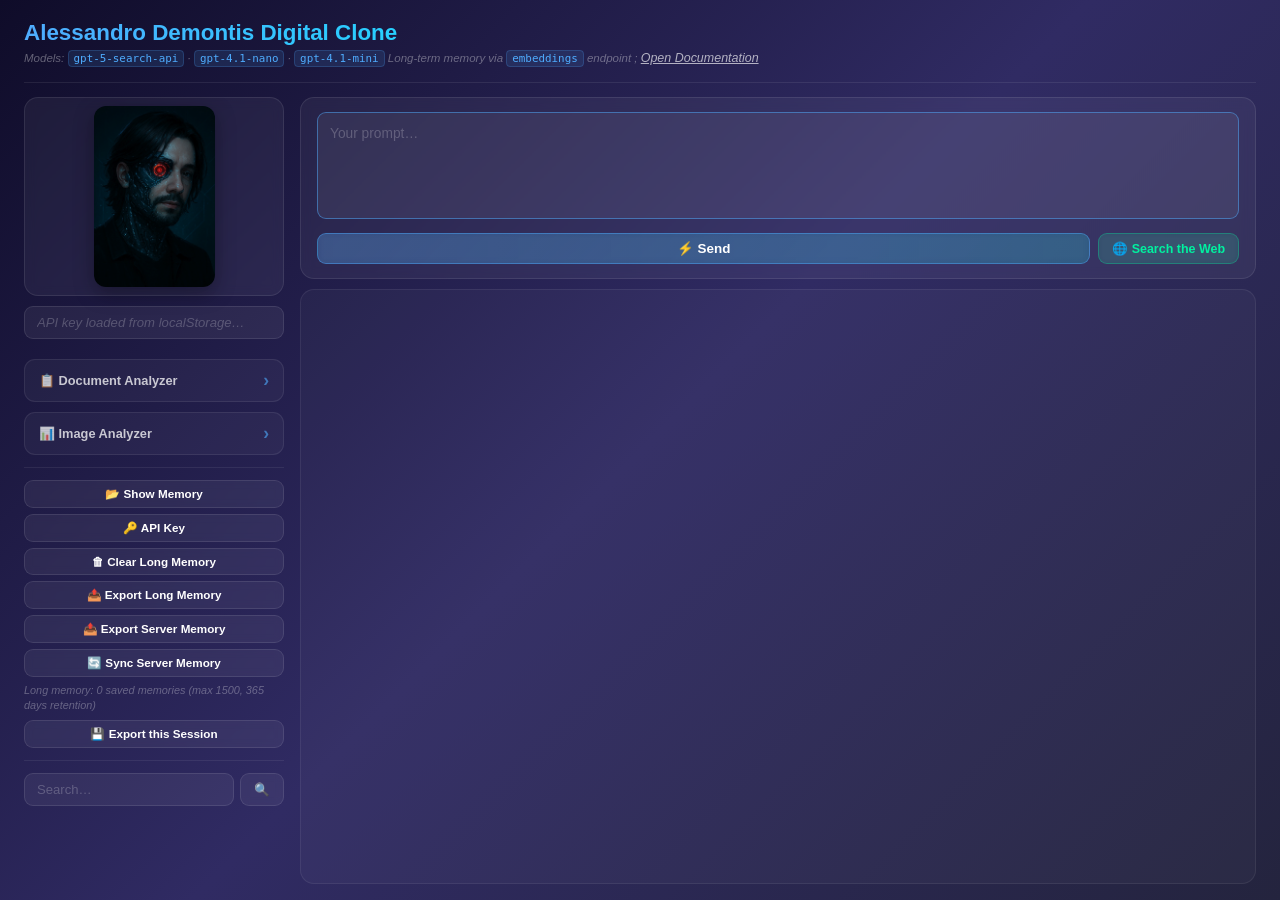
==== commit 157cf2b0: "fix: add missing initSelfAwareness function header and update call to use await - Fixed 'illegal ret" ====
--- a/chatbot.html
+++ b/chatbot.html
@@ -584,9 +584,7 @@
   return memory;
 }
         
-// ============================================================
 // MEMORY CONFIGURATION (Phase 4 - Advanced Features)
-// ============================================================
 // 
 // This configuration object controls the advanced memory management features:
 //
@@ -718,7 +716,6 @@
   console.log(`  - Medium (7-30d): ${stats.byAge.medium}`);
   console.log(`  - Old (30-90d): ${stats.byAge.old}`);
   console.log(`  - Very old (>90d): ${stats.byAge.veryOld}`);
-  console.log("===================");
   return stats;
 }
 
@@ -873,6 +870,7 @@
   }
 }
 
+async function initSelfAwareness() {
   //inizializza la coscienza del chatbot in memoria a lungo termine
 
   const memoria = JSON.parse(localStorage.getItem("vivacityLongMemory") || "[]");
@@ -1031,9 +1029,7 @@
     btn.classList.replace("btn-secondary", "btn-success");
 }
 
-// ============================================================
 // CORE FUNCTION - openAIChat
-// ============================================================
 async function openAIChat(userMessage, options, chatMemory) {
   const apikey = localStorage.getItem("openaikey");
   document.getElementById("apikey").value = apikey;
@@ -1216,9 +1212,7 @@
   }
 }
 
-// ============================================================
 // WRAPPER FUNCTIONS
-// ============================================================
 
 async function getChatGPTResponse(userInput, chatMemory = []) {
   // Costruzione userMessage con supporto currentFileId (document analyzer)
@@ -1948,12 +1942,12 @@
   const existingMem = JSON.parse(localStorage.getItem("vivacityLongMemory") || "[]");
   let migrated = false;
   existingMem.forEach(item => {
-    if (item.vettore && item.vettore.length > 512) {
-      item.vettore = item.vettore.slice(0, 512).map(v => Number(v.toFixed(5)));
-      migrated = true;
-    } else if (item.vettore && item.vettore.some(v => v.toString().split('.')[1]?.length > 5)) {
+    if (item.vettore) {
+      const originalLen = item.vettore.length;
+      const originalJSON = JSON.stringify(item.vettore);
+      if (originalLen > 512) item.vettore = item.vettore.slice(0, 512);
       item.vettore = item.vettore.map(v => Number(v.toFixed(5)));
-      migrated = true;
+      if (originalLen !== item.vettore.length || JSON.stringify(item.vettore) !== originalJSON) migrated = true;
     }
   });
   if (migrated) {
@@ -1964,7 +1958,7 @@
   const pruneResult = pruneOldMemories();
   console.log("Pruning result:", pruneResult);
   
-  initSelfAwareness();
+  await initSelfAwareness();
   
   const mem = JSON.parse(localStorage.getItem("vivacityLongMemory") || "[]");
   document.getElementById("memoryStatus").innerText = 
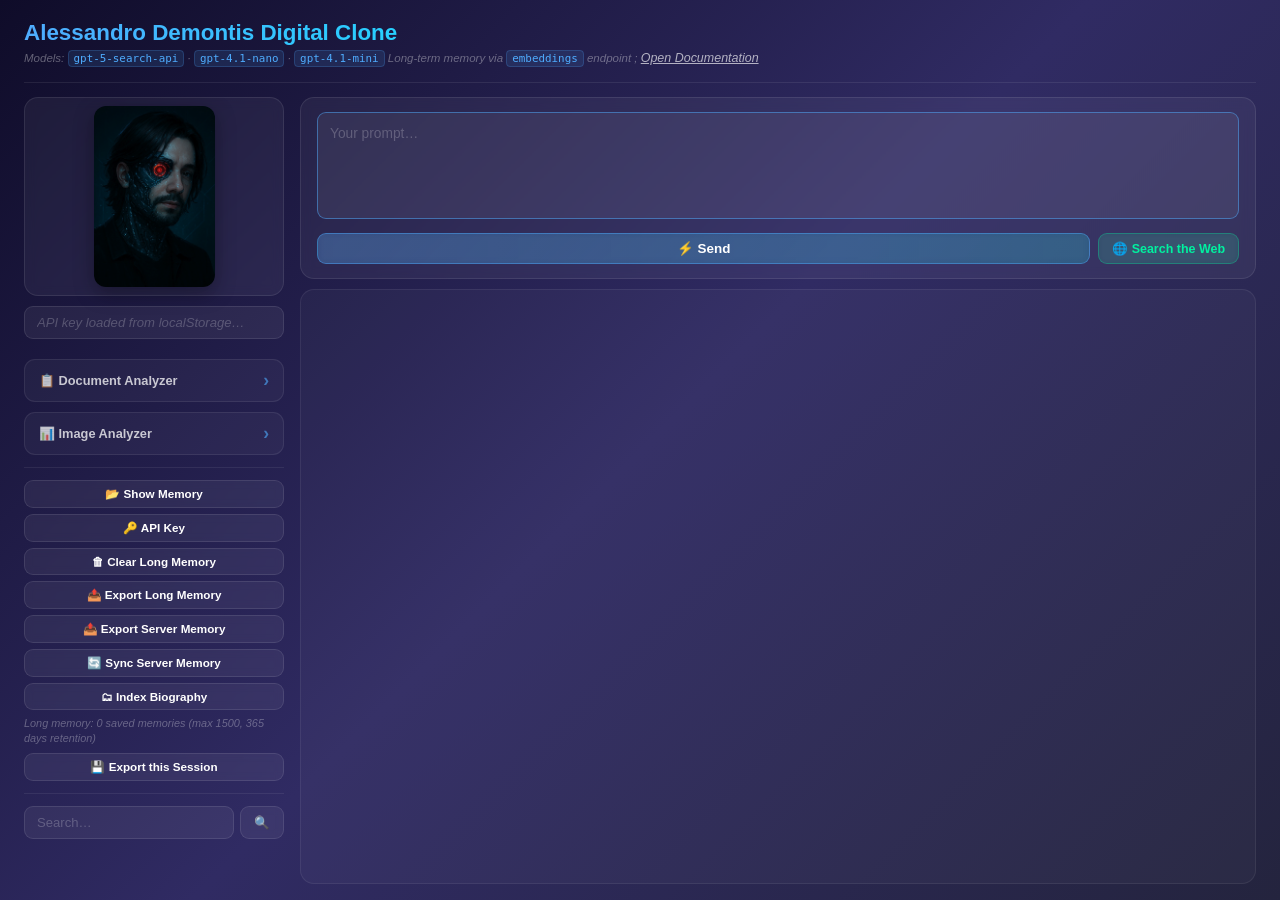
==== commit 38d78b85: "feat: add 'Index Biography' button and implementation - Added 'Index Biography' button to the sideba" ====
--- a/chatbot.html
+++ b/chatbot.html
@@ -471,6 +471,7 @@
         <button class="btn btn-sm" onclick="exportAllMemory()">📤 Export Long Memory</button>
         <button class="btn btn-sm" onclick="window.location.href='exportMemory.php'">📤 Export Server Memory</button>
         <button class="btn btn-sm" onclick="syncServerMemory()">🔄 Sync Server Memory</button>
+        <button class="btn btn-sm" onclick="indexBiography()">🗂 Index Biography</button>
         <small id="memoryStatus"></small>
         <button class="btn btn-sm" id="savetxt">💾 Export this Session</button>
       </div>
@@ -870,6 +871,30 @@
   }
 }
 
+async function indexBiography() {
+  const apikey = localStorage.getItem("openaikey");
+  if (!apikey) {
+    alert("No OpenAI API Key found.");
+    return;
+  }
+
+  showSpinner("Indexing Biography...");
+  try {
+    const res = await fetch(`indexBio.php?apiKey=${encodeURIComponent(apikey)}`);
+    const data = await res.json();
+    if (data.status === "success") {
+      alert("Success: " + data.message + " (" + data.files_processed + " files)");
+    } else {
+      alert("Error: " + (data.message || "Unknown error"));
+    }
+  } catch (e) {
+    console.error("indexBiography error:", e);
+    alert("An error occurred during indexing.");
+  } finally {
+    hideSpinner();
+  }
+}
+
 async function initSelfAwareness() {
   //inizializza la coscienza del chatbot in memoria a lungo termine
 
@@ -1038,7 +1063,11 @@
   showSpinner(options.spinnerMessage || "Processing...");
 
   // Gestione memoria a lungo termine e biografia dinamica
-  const userTextQuery = typeof userMessage === 'string' ? userMessage : (userMessage.content?.[0]?.text || "");
+  const userTextQuery = typeof userMessage === 'string' 
+    ? userMessage 
+    : (typeof userMessage.content === 'string' 
+        ? userMessage.content 
+        : (userMessage.content?.[0]?.text || ""));
   let dynamicContext = "";
 
   if (options.searchMemory !== false && options.searchMemory !== undefined) {
@@ -1138,7 +1167,8 @@
 
     // Aggiornamento chatMemory
     const userContent = typeof userMessage === 'string' ? userMessage : 
-      (userMessage.content?.[0]?.text || JSON.stringify(userMessage.content));
+      (typeof userMessage.content === 'string' ? userMessage.content : 
+      (userMessage.content?.[0]?.text || JSON.stringify(userMessage.content)));
     chatMemory.push({ role: "user", content: userContent });
     chatMemory.push({ role: "assistant", content: cleanResponse });
 
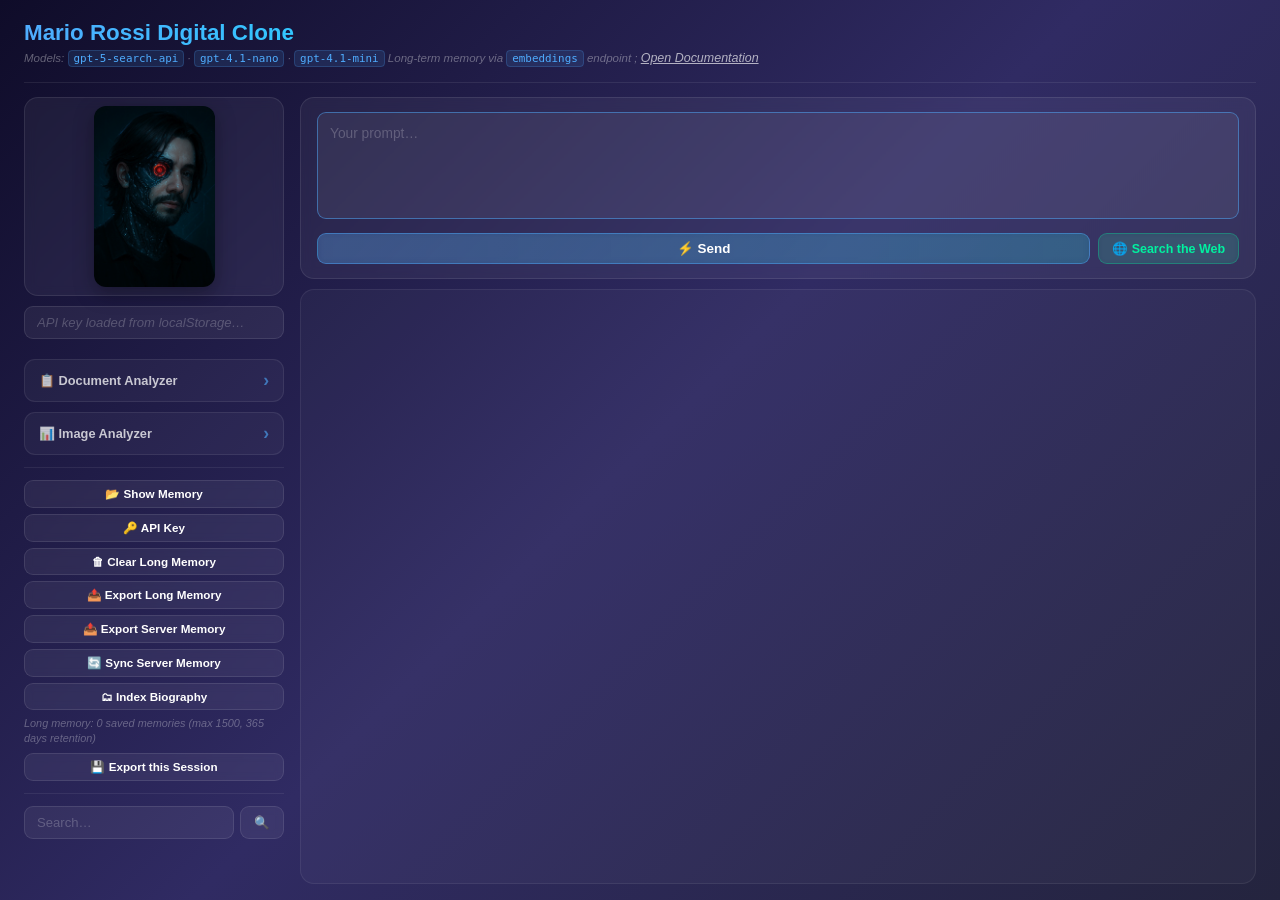
==== commit e045c701: "chore: genericize persona and clean repository for deployment - Updated LICENSE and README.md with e" ====
--- a/chatbot.html
+++ b/chatbot.html
@@ -3,7 +3,7 @@
 <head>
 <meta charset="UTF-8">
 <meta name="viewport" content="width=device-width, initial-scale=1">
-<title>Alessandro Demontis Digital Clone</title>
+<title>Mario Rossi Digital Clone</title>
 <script src="https://code.jquery.com/jquery-3.6.0.min.js"></script>
 
 <style>
@@ -399,9 +399,9 @@
 
   <div class="page-header">
     <div class="page-header-text">
-      <h1>Alessandro Demontis Digital Clone</h1>
+      <h1>Mario Rossi Digital Clone</h1>
       <p>
-        Models: <code>gpt-5-search-api</code> · <code>gpt-4.1-nano</code> · <code>gpt-4.1-mini</code> Long-term memory via <code>embeddings</code> endpoint ; <a href="Analisi_Chatbot_Alessandro_Demontis.html" target="_blank">Open Documentation</a>
+        Models: <code>gpt-5-search-api</code> · <code>gpt-4.1-nano</code> · <code>gpt-4.1-mini</code> Long-term memory via <code>embeddings</code> endpoint ; <a href="Documentation_Digital_Clone.html" target="_blank">Open Documentation</a>
       </p>
     </div>
   </div>
@@ -528,7 +528,7 @@
 </div>
 
 <script>
-const localization = 'Pomezia (RM), Italy';
+const localization = '[Città], Italy';
 var time = new Date();
 var hour = time.getHours();
 var minute = time.getMinutes();
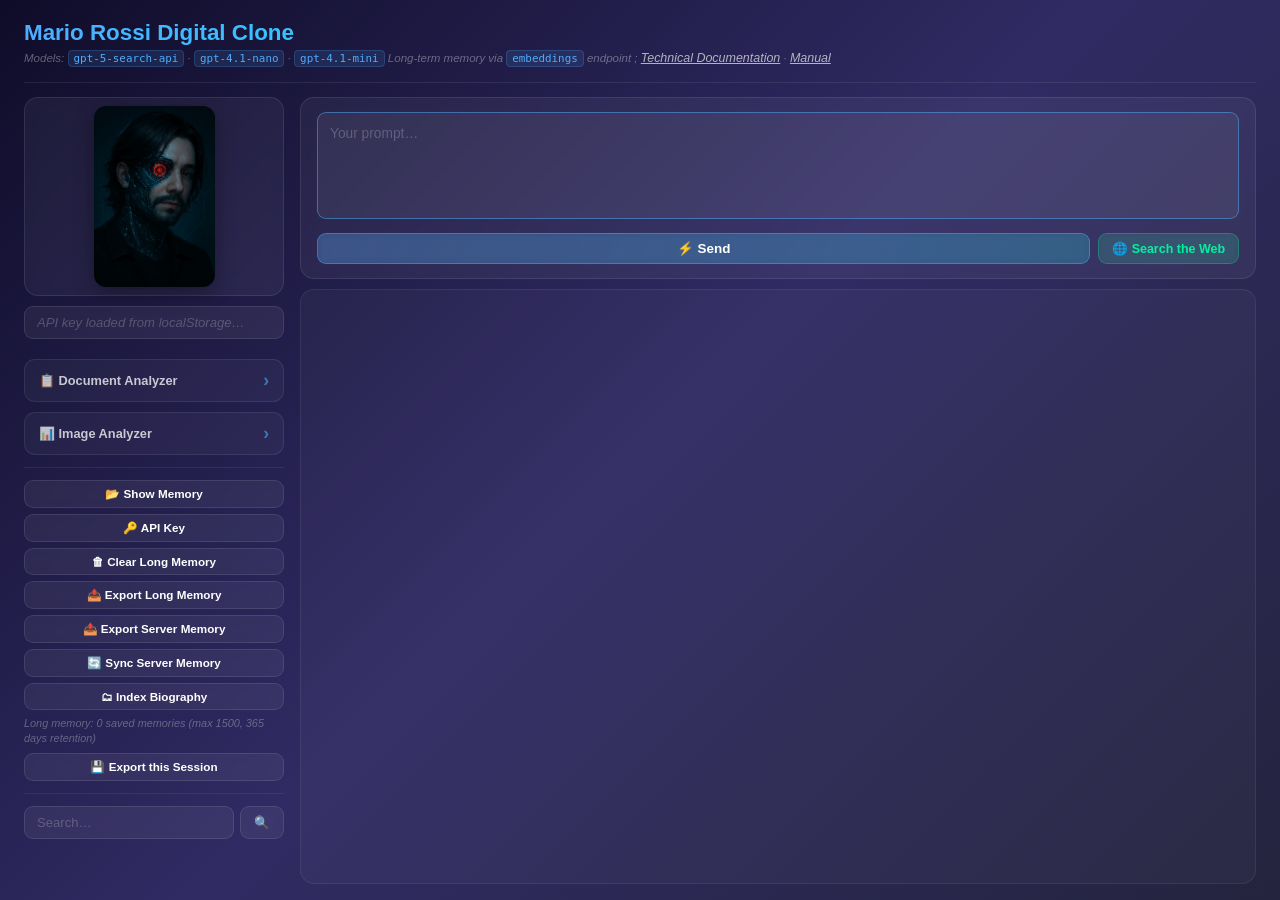
==== commit 972b8fcf: "feat: add operational manual digital_clone_workflow.html and link it in chatbot.html - Created digit" ====
--- a/chatbot.html
+++ b/chatbot.html
@@ -401,7 +401,7 @@
     <div class="page-header-text">
       <h1>Mario Rossi Digital Clone</h1>
       <p>
-        Models: <code>gpt-5-search-api</code> · <code>gpt-4.1-nano</code> · <code>gpt-4.1-mini</code> Long-term memory via <code>embeddings</code> endpoint ; <a href="Documentation_Digital_Clone.html" target="_blank">Open Documentation</a>
+        Models: <code>gpt-5-search-api</code> · <code>gpt-4.1-nano</code> · <code>gpt-4.1-mini</code> Long-term memory via <code>embeddings</code> endpoint ; <a href="Documentation_Digital_Clone.html" target="_blank">Technical Documentation</a> · <a href="digital_clone_workflow.html" target="_blank">Manual</a>
       </p>
     </div>
   </div>
